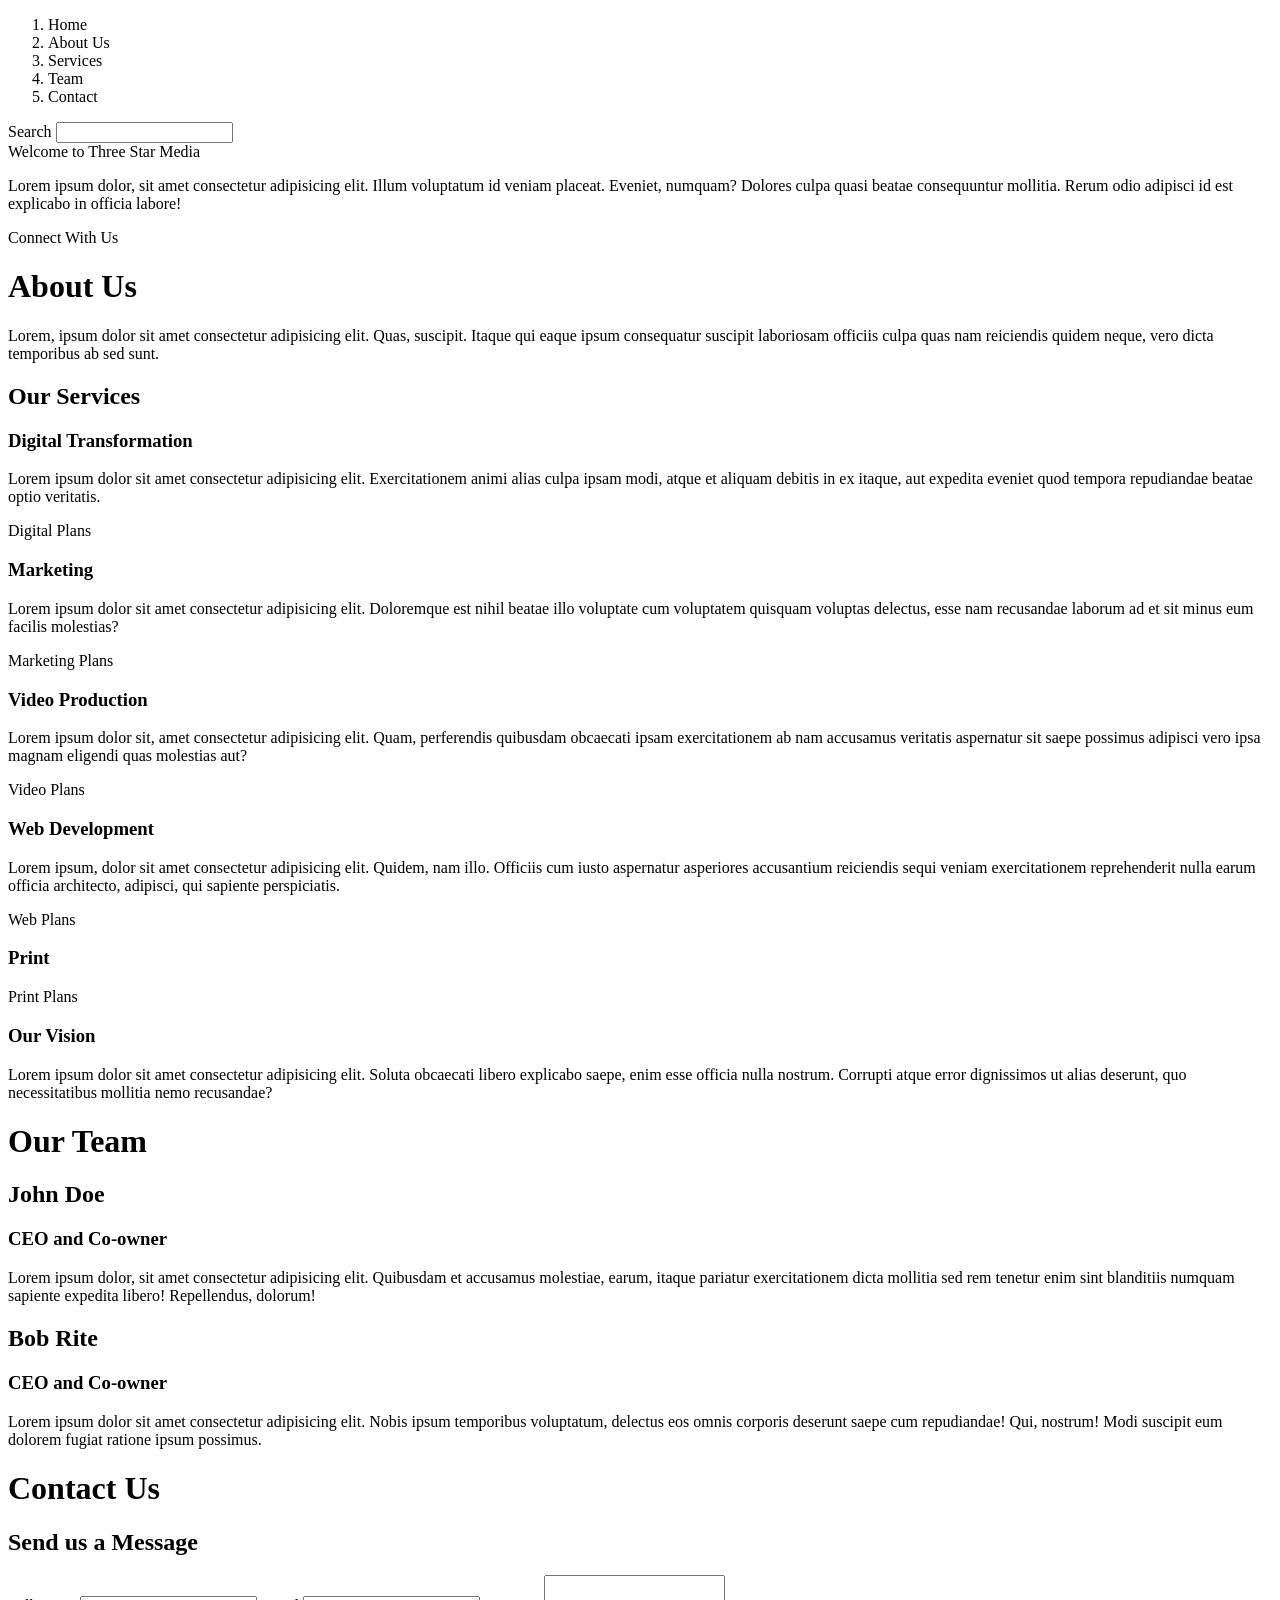
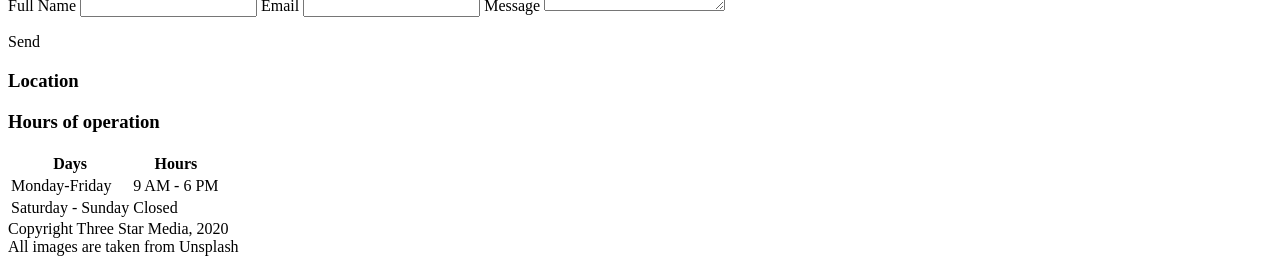
==== final-project/index.html @ 1dae0ef1 "added form for contact us" ====
<!DOCTYPE html>
<html lang="en">
<head>
    <meta charset="UTF-8">
    <meta name="viewport" content="width=device-width, initial-scale=1.0">
    <title>Mock Up</title>
</head>
<body>

    <!-- nav bar for Home, About us, services, team and contact -->
<nav>
    <ol>
        <li>Home</li>
        <li>About Us</li>
        <li>Services</li>
        <li>Team</li>
        <li>Contact</li>
    </ol>

    <form action="search">
        <label for="search">Search</label>
        <input id="search" type="text">
    </form>
</nav>

    <header>
        Welcome to Three Star Media
    </header>
    <p>
        Lorem ipsum dolor, sit amet consectetur adipisicing elit. Illum voluptatum id veniam placeat. Eveniet, numquam? Dolores culpa quasi beatae consequuntur mollitia. Rerum odio adipisci id est explicabo in officia labore!
    </p>

    <!-- Button -->
    <p>Connect With Us</p>

    <h1>About Us</h1>
    <p>Lorem, ipsum dolor sit amet consectetur adipisicing elit. Quas, suscipit. Itaque qui eaque ipsum consequatur suscipit laboriosam officiis culpa quas nam reiciendis quidem neque, vero dicta temporibus ab sed sunt.</p>

    <main>

        <!-- Sections for the services -->
        <h2>Our Services</h2>
        <section>
            <h3>Digital Transformation</h3>
            <p>Lorem ipsum dolor sit amet consectetur adipisicing elit. Exercitationem animi alias culpa ipsam modi, atque et aliquam debitis in ex itaque, aut expedita eveniet quod tempora repudiandae beatae optio veritatis.</p>
            <p>Digital Plans</p>
        </section>
        

        <section>
            <h3>Marketing</h3>
            <p>Lorem ipsum dolor sit amet consectetur adipisicing elit. Doloremque est nihil beatae illo voluptate cum voluptatem quisquam voluptas delectus, esse nam recusandae laborum ad et sit minus eum facilis molestias?</p>
            <p>Marketing Plans</p>
        </section>


        <section>
            <h3>Video Production</h3>
            <p>Lorem ipsum dolor sit, amet consectetur adipisicing elit. Quam, perferendis quibusdam obcaecati ipsam exercitationem ab nam accusamus veritatis aspernatur sit saepe possimus adipisci vero ipsa magnam eligendi quas molestias aut?</p>
            <p>Video Plans</p>
        </section>


        <section>
            <h3>Web Development</h3>
            <p>Lorem ipsum, dolor sit amet consectetur adipisicing elit. Quidem, nam illo. Officiis cum iusto aspernatur asperiores accusantium reiciendis sequi veniam exercitationem reprehenderit nulla earum officia architecto, adipisci, qui sapiente perspiciatis.</p>
            <p>Web Plans</p>
        </section>


        <section>
            <h3>Print</h3>
            <p></p>
            <p>Print Plans</p>
        </section>

        <h3>Our Vision</h3>
        <p>Lorem ipsum dolor sit amet consectetur adipisicing elit. Soluta obcaecati libero explicabo saepe, enim esse officia nulla nostrum. Corrupti atque error dignissimos ut alias deserunt, quo necessitatibus mollitia nemo recusandae?</p>
        
        <h1>Our Team</h1>

    <section>
        <h2>John Doe</h2>
        <h3>CEO and Co-owner</h3>
        <p>Lorem ipsum dolor, sit amet consectetur adipisicing elit. Quibusdam et accusamus molestiae, earum, itaque pariatur exercitationem dicta mollitia sed rem tenetur enim sint blanditiis numquam sapiente expedita libero! Repellendus, dolorum!</p>
    </section>

    <section>
        <h2>Bob Rite</h2>
        <h3>CEO and Co-owner</h3>
        <p>Lorem ipsum dolor sit amet consectetur adipisicing elit. Nobis ipsum temporibus voluptatum, delectus eos omnis corporis deserunt saepe cum repudiandae! Qui, nostrum! Modi suscipit eum dolorem fugiat ratione ipsum possimus.</p>
    </section>


    <h1>Contact Us</h1>


    <!-- Contact form sheet -->
    <h2>Send us a Message</h2>
    <form action="name">
        <label for="name">Full Name</label>
        <input id="name" type="text">

        <label for="email">Email</label>
        <input id="email" type="text">

        <label for="message">Message</label>
        <textarea name="message" id="message"></textarea>
    </form>

    <!-- Send button -->
    <p>Send</p>

    <!-- Img of the map -->
    <h3>Location</h3>

    <!-- Hours of operation table -->
    <h3>Hours of operation</h3>
    <table>
        <thead>
            <tr>
                <th>Days</th>
                <th>Hours</th>
            </tr>
        </thead>
        <tbody>
            <tr>
                <td>Monday-Friday</td>
                <td>9 AM - 6 PM</td>
            </tr>
            <tr>
                <td>Saturday - Sunday</td>
                <td>Closed</td>
            </tr>
        </tbody>
    </table>

</main>


    <footer>
    Copyright Three Star Media, 2020 <br>
    All images are taken from Unsplash
    </footer>
</body>
</html>
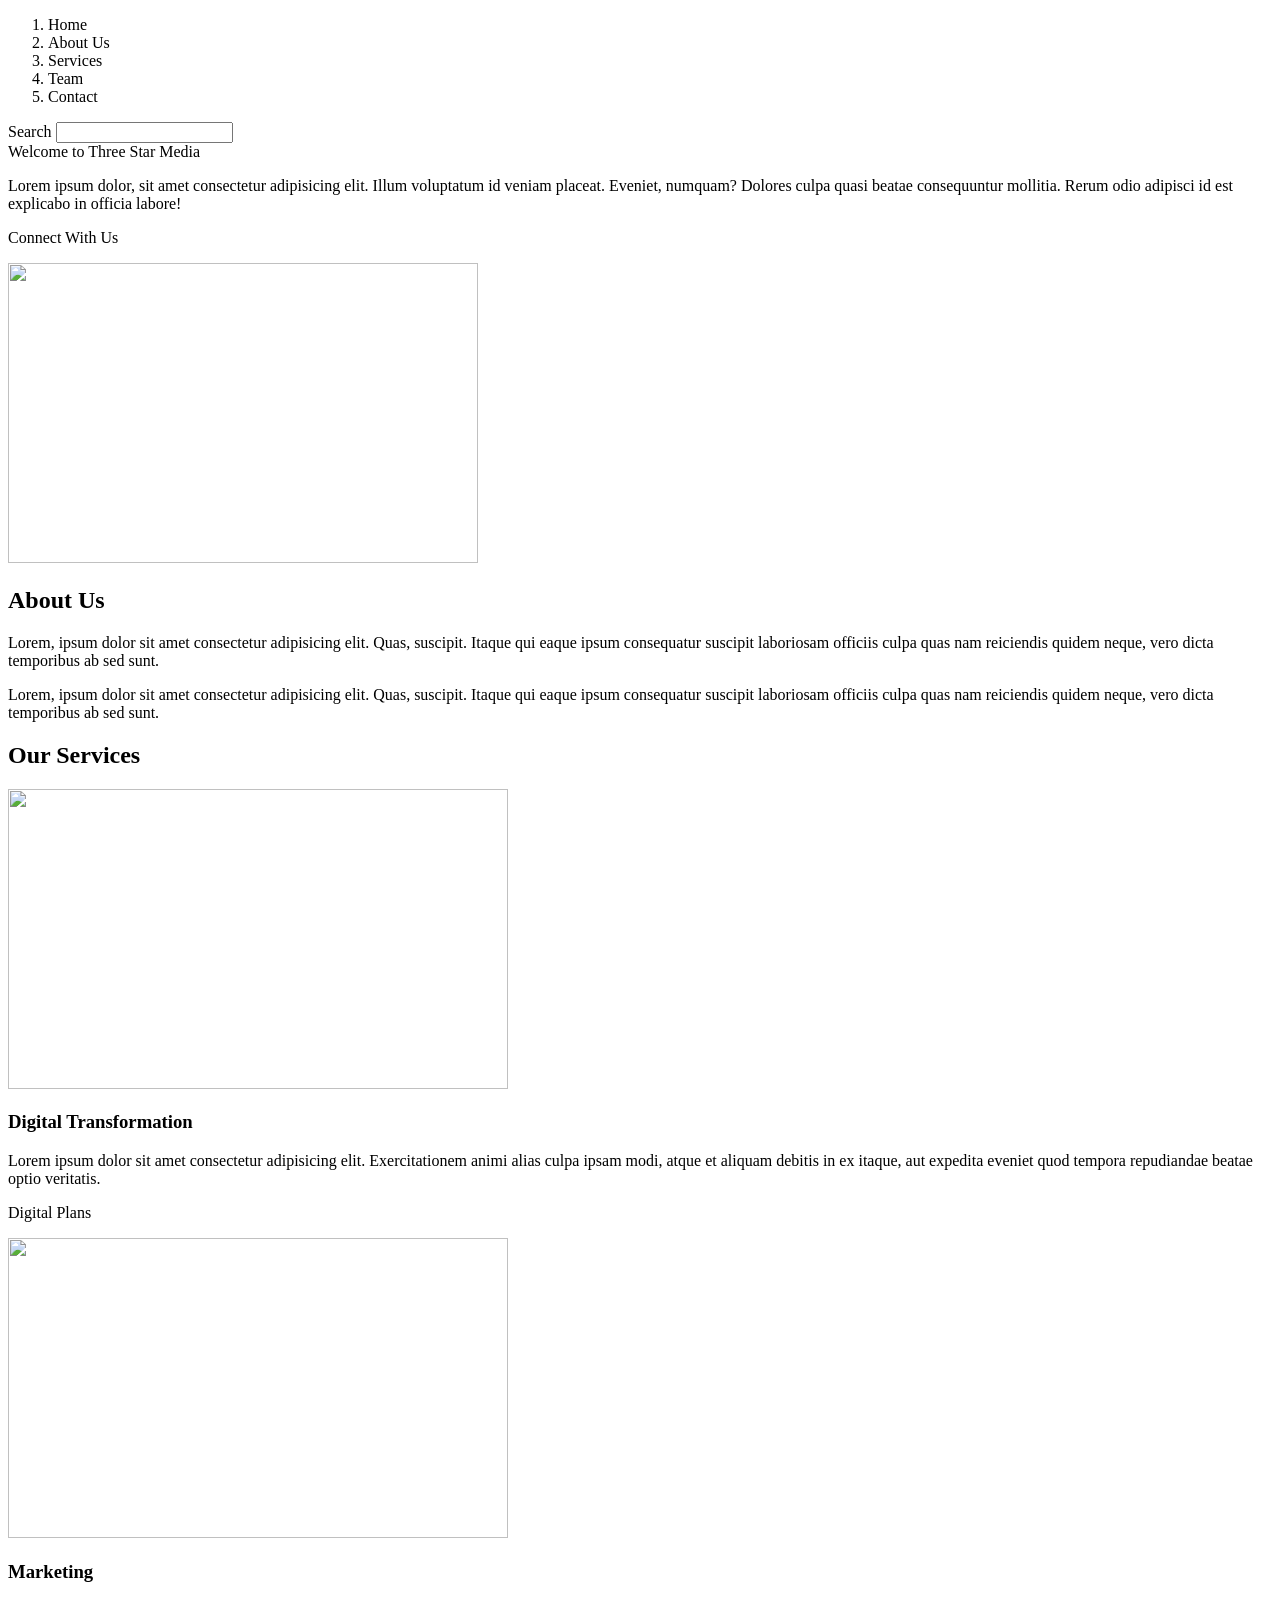
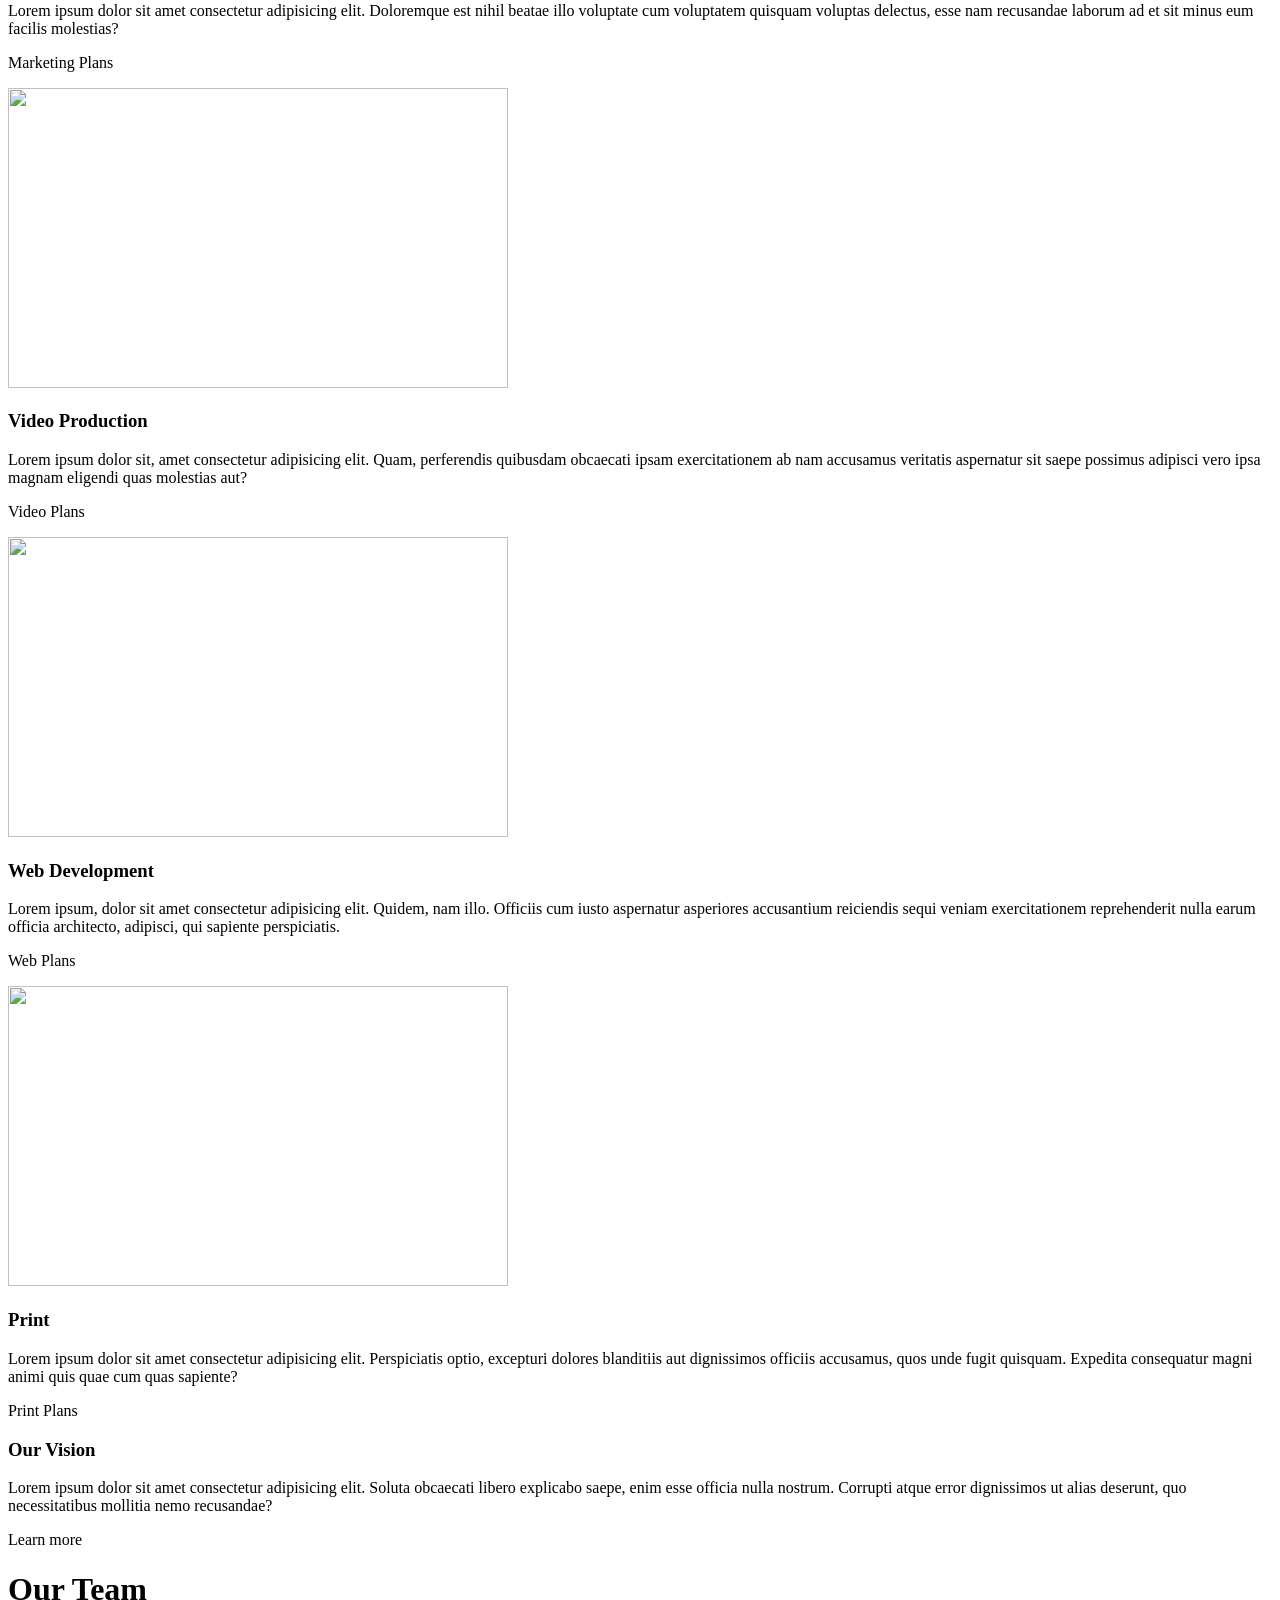
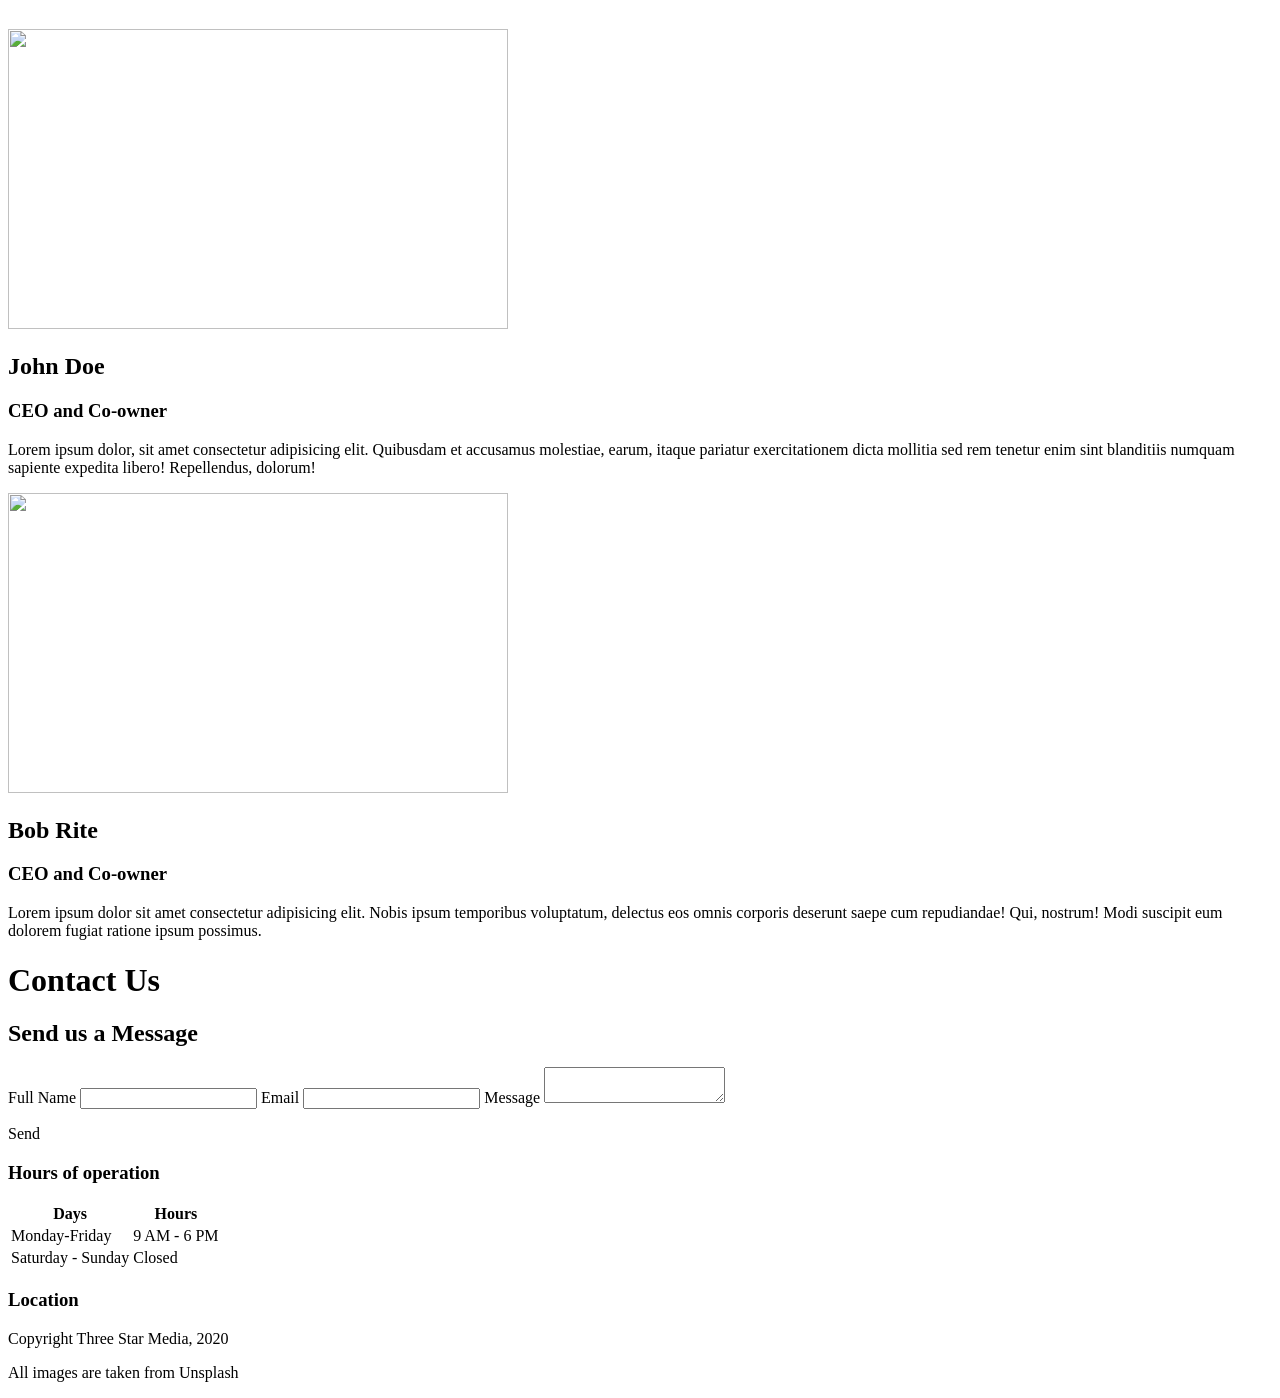
==== commit 5e284ace: "added changes" ====
--- a/final-project/index.html
+++ b/final-project/index.html
@@ -4,6 +4,7 @@
     <meta charset="UTF-8">
     <meta name="viewport" content="width=device-width, initial-scale=1.0">
     <title>Mock Up</title>
+    <link rel="stylesheet" href="/css/main.css">
 </head>
 <body>
 
@@ -23,104 +24,120 @@
     </form>
 </nav>
 
+    <section class="box">
     <header>
         Welcome to Three Star Media
     </header>
-    <p>
+    <p class="welcomep">
         Lorem ipsum dolor, sit amet consectetur adipisicing elit. Illum voluptatum id veniam placeat. Eveniet, numquam? Dolores culpa quasi beatae consequuntur mollitia. Rerum odio adipisci id est explicabo in officia labore!
     </p>
 
     <!-- Button -->
-    <p>Connect With Us</p>
+    <p class="connect">Connect With Us</p>
+    </section>
 
+    <section class="aboutusinfo">
+        <img class="aboutus" src="/images/about-us.jpg" alt="" width="470" height="300">
     <h1>About Us</h1>
     <p>Lorem, ipsum dolor sit amet consectetur adipisicing elit. Quas, suscipit. Itaque qui eaque ipsum consequatur suscipit laboriosam officiis culpa quas nam reiciendis quidem neque, vero dicta temporibus ab sed sunt.</p>
+     <p>Lorem, ipsum dolor sit amet consectetur adipisicing elit. Quas, suscipit. Itaque qui eaque ipsum consequatur suscipit
+            laboriosam officiis culpa quas nam reiciendis quidem neque, vero dicta temporibus ab sed sunt.</p>
 
+</section>
     <main>
-
+<section class="ourserv">
         <!-- Sections for the services -->
-        <h2>Our Services</h2>
-        <section>
-            <h3>Digital Transformation</h3>
-            <p>Lorem ipsum dolor sit amet consectetur adipisicing elit. Exercitationem animi alias culpa ipsam modi, atque et aliquam debitis in ex itaque, aut expedita eveniet quod tempora repudiandae beatae optio veritatis.</p>
-            <p>Digital Plans</p>
+        <h2 class="os">Our Services</h2>
+        <section class="digital">
+            <img src="/images/digital.jpg" alt="" width="500" height="300">
+            <h3 class="dt">Digital Transformation</h3>
+            <p class="dp">Lorem ipsum dolor sit amet consectetur adipisicing elit. Exercitationem animi alias culpa ipsam modi, atque et aliquam debitis in ex itaque, aut expedita eveniet quod tempora repudiandae beatae optio veritatis.</p>
+            <p class="dbutton">Digital Plans</p>
         </section>
         
 
-        <section>
-            <h3>Marketing</h3>
-            <p>Lorem ipsum dolor sit amet consectetur adipisicing elit. Doloremque est nihil beatae illo voluptate cum voluptatem quisquam voluptas delectus, esse nam recusandae laborum ad et sit minus eum facilis molestias?</p>
-            <p>Marketing Plans</p>
+        <section class="marketing">
+            <img src="/images/marketing.jpg" alt="" width="500" height="300">
+            <h3 class="mark">Marketing</h3>
+            <p class="mp">Lorem ipsum dolor sit amet consectetur adipisicing elit. Doloremque est nihil beatae illo voluptate cum voluptatem quisquam voluptas delectus, esse nam recusandae laborum ad et sit minus eum facilis molestias?</p>
+            <p class="mbutton">Marketing Plans</p>
         </section>
 
 
-        <section>
-            <h3>Video Production</h3>
-            <p>Lorem ipsum dolor sit, amet consectetur adipisicing elit. Quam, perferendis quibusdam obcaecati ipsam exercitationem ab nam accusamus veritatis aspernatur sit saepe possimus adipisci vero ipsa magnam eligendi quas molestias aut?</p>
-            <p>Video Plans</p>
+        <section class="video">
+            <img src="/images/video.jpg" alt="" width="500" height="300">
+            <h3 class="videop">Video Production</h3>
+            <p class="vp">Lorem ipsum dolor sit, amet consectetur adipisicing elit. Quam, perferendis quibusdam obcaecati ipsam exercitationem ab nam accusamus veritatis aspernatur sit saepe possimus adipisci vero ipsa magnam eligendi quas molestias aut?</p>
+            <p class="vbutton">Video Plans</p>
         </section>
 
 
-        <section>
-            <h3>Web Development</h3>
-            <p>Lorem ipsum, dolor sit amet consectetur adipisicing elit. Quidem, nam illo. Officiis cum iusto aspernatur asperiores accusantium reiciendis sequi veniam exercitationem reprehenderit nulla earum officia architecto, adipisci, qui sapiente perspiciatis.</p>
-            <p>Web Plans</p>
+        <section class="web">
+            <img src="/images/web.jpg" alt="" width="500" height="300">
+            <h3 class="wd">Web Development</h3>
+            <p class="wp">Lorem ipsum, dolor sit amet consectetur adipisicing elit. Quidem, nam illo. Officiis cum iusto aspernatur asperiores accusantium reiciendis sequi veniam exercitationem reprehenderit nulla earum officia architecto, adipisci, qui sapiente perspiciatis.</p>
+            <p class="wbutton">Web Plans</p>
         </section>
 
 
-        <section>
-            <h3>Print</h3>
-            <p></p>
-            <p>Print Plans</p>
+        <section class="print">
+            <img src="/images/print.jpg" alt="" width="500" height="300">
+            <h3 class="printh">Print</h3>
+            <p class="pp">Lorem ipsum dolor sit amet consectetur adipisicing elit. Perspiciatis optio, excepturi dolores blanditiis aut dignissimos officiis accusamus, quos unde fugit quisquam. Expedita consequatur magni animi quis quae cum quas sapiente?</p>
+            <p class="pbutton">Print Plans</p>
         </section>
 
-        <h3>Our Vision</h3>
-        <p>Lorem ipsum dolor sit amet consectetur adipisicing elit. Soluta obcaecati libero explicabo saepe, enim esse officia nulla nostrum. Corrupti atque error dignissimos ut alias deserunt, quo necessitatibus mollitia nemo recusandae?</p>
-        
+        <section class="vision">
+        <h3 class="ov">Our Vision</h3>
+        <p class="op">Lorem ipsum dolor sit amet consectetur adipisicing elit. Soluta obcaecati libero explicabo saepe, enim esse officia nulla nostrum. Corrupti atque error dignissimos ut alias deserunt, quo necessitatibus mollitia nemo recusandae?</p>
+        <p class="obutton">Learn more</p>
+        </section>
+        </section>
         <h1>Our Team</h1>
 
-    <section>
-        <h2>John Doe</h2>
-        <h3>CEO and Co-owner</h3>
-        <p>Lorem ipsum dolor, sit amet consectetur adipisicing elit. Quibusdam et accusamus molestiae, earum, itaque pariatur exercitationem dicta mollitia sed rem tenetur enim sint blanditiis numquam sapiente expedita libero! Repellendus, dolorum!</p>
+    <section class="johnceo">
+        <img src="/images/john.jpg" alt="" width="500" height="300">
+        <h2 class="bob">John Doe</h2>
+        <h3 class="ceo">CEO and Co-owner</h3>
+        <p class="ceop">Lorem ipsum dolor, sit amet consectetur adipisicing elit. Quibusdam et accusamus molestiae, earum, itaque pariatur exercitationem dicta mollitia sed rem tenetur enim sint blanditiis numquam sapiente expedita libero! Repellendus, dolorum!</p>
     </section>
 
-    <section>
-        <h2>Bob Rite</h2>
-        <h3>CEO and Co-owner</h3>
-        <p>Lorem ipsum dolor sit amet consectetur adipisicing elit. Nobis ipsum temporibus voluptatum, delectus eos omnis corporis deserunt saepe cum repudiandae! Qui, nostrum! Modi suscipit eum dolorem fugiat ratione ipsum possimus.</p>
+    <section class="johnceo">
+        <img src="/images/bob.jpg" alt="" width="500" height="300">
+        <h2 class="bob">Bob Rite</h2>
+        <h3 class="ceo">CEO and Co-owner</h3>
+        <p class="ceop">Lorem ipsum dolor sit amet consectetur adipisicing elit. Nobis ipsum temporibus voluptatum, delectus eos omnis corporis deserunt saepe cum repudiandae! Qui, nostrum! Modi suscipit eum dolorem fugiat ratione ipsum possimus.</p>
     </section>
 
 
-    <h1>Contact Us</h1>
+    <h1 class="contact">Contact Us</h1>
 
 
     <!-- Contact form sheet -->
-    <h2>Send us a Message</h2>
-    <form action="name">
-        <label for="name">Full Name</label>
-        <input id="name" type="text">
+    <h2 class="send">Send us a Message</h2>
+    <form class="form" action="name">
+        <label class="fname" for="name">Full Name</label>
+        <input class="tname" id="name" type="text">
 
-        <label for="email">Email</label>
-        <input id="email" type="text">
+        <label class="email" for="email">Email</label>
+        <input class="tname" id="email" type="text">
 
-        <label for="message">Message</label>
-        <textarea name="message" id="message"></textarea>
+        <label class="msg" for="message">Message</label>
+        <textarea class="tname" name="message" id="message"></textarea>
     </form>
 
     <!-- Send button -->
-    <p>Send</p>
+    <p class="sendm">Send</p>
 
     <!-- Img of the map -->
-    <h3>Location</h3>
-
+    
     <!-- Hours of operation table -->
-    <h3>Hours of operation</h3>
-    <table>
+    <h3 class="hours">Hours of operation</h3>
+    <table class="table">
         <thead>
             <tr>
-                <th>Days</th>
-                <th>Hours</th>
+                <th class="days">Days</th>
+                <th class="hourst">Hours</th>
             </tr>
         </thead>
         <tbody>
@@ -134,13 +151,14 @@
             </tr>
         </tbody>
     </table>
-
+    
+    <h3>Location</h3>
 </main>
 
 
-    <footer>
-    Copyright Three Star Media, 2020 <br>
-    All images are taken from Unsplash
+    <footer class="footer">
+   <p class="footerp"> Copyright Three Star Media, 2020 <br> </p>
+    <p class="footerpp">All images are taken from Unsplash</p>
     </footer>
 </body>
 </html>
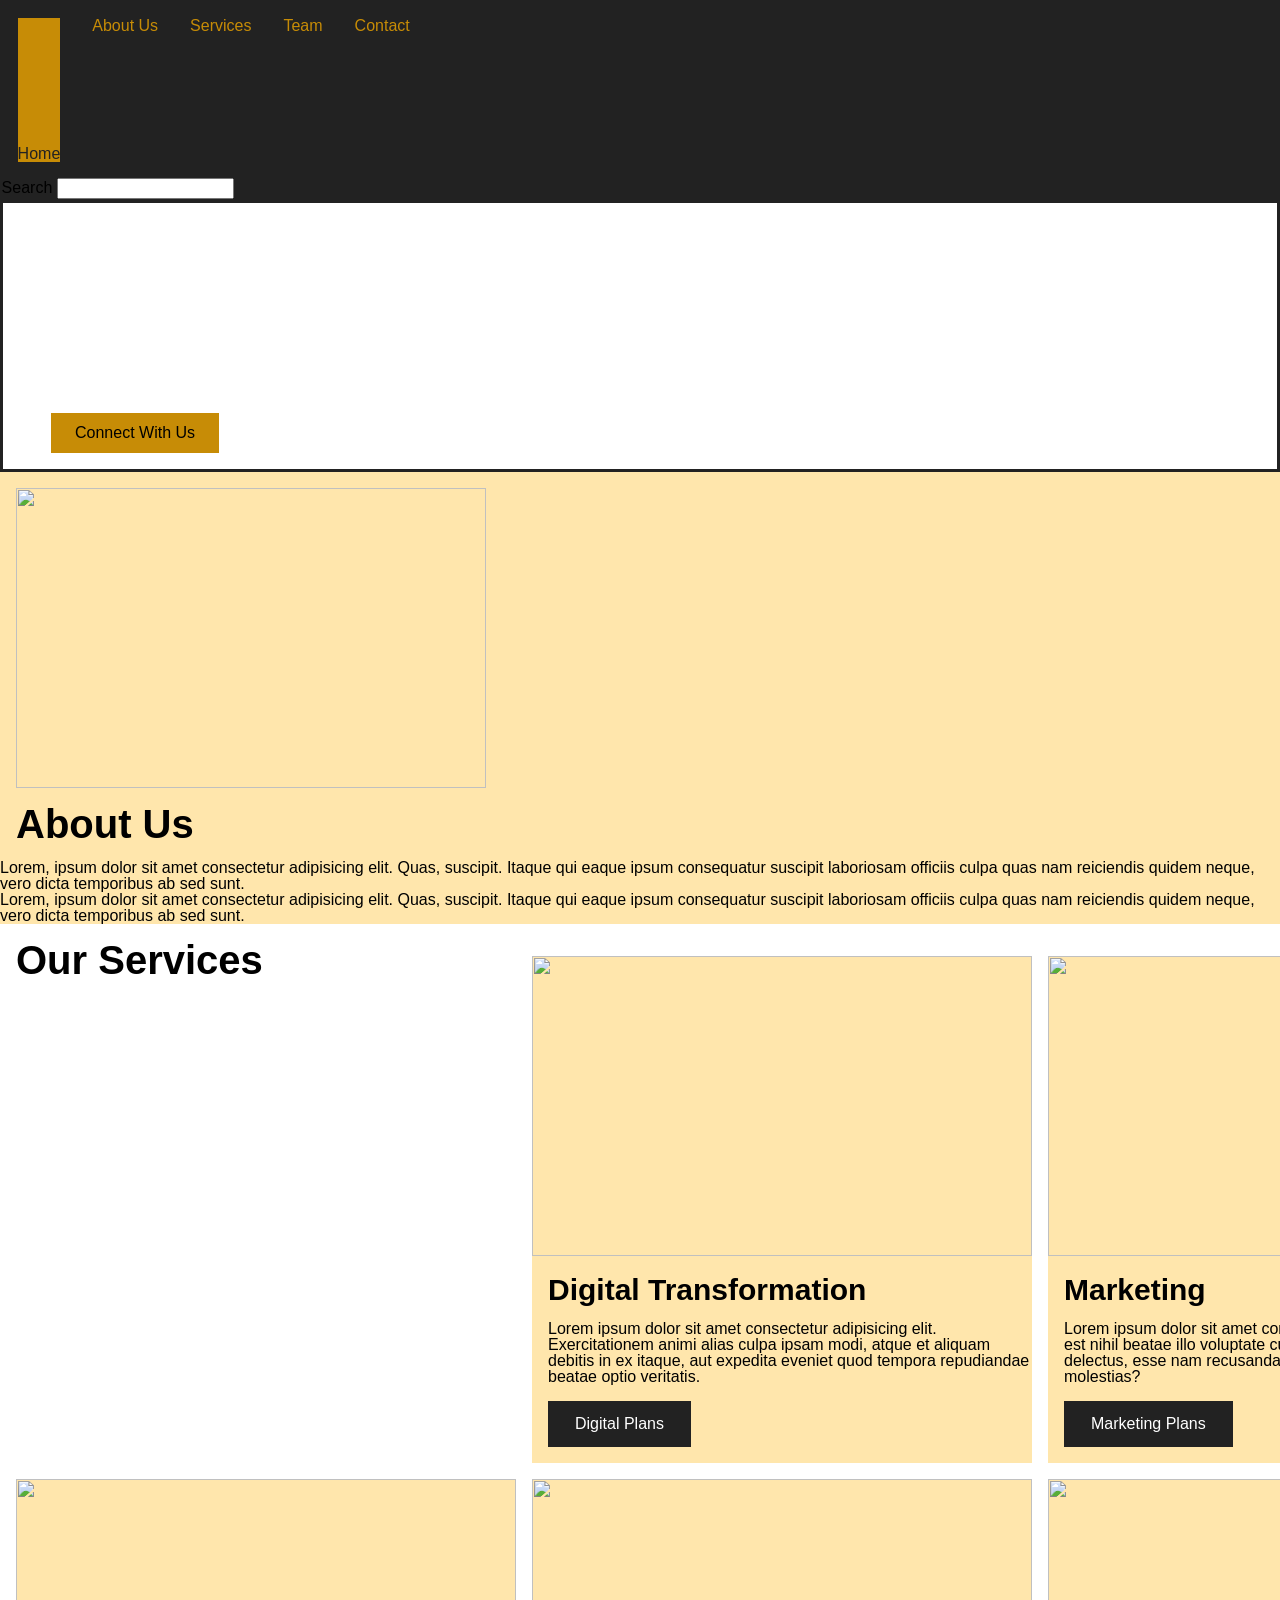
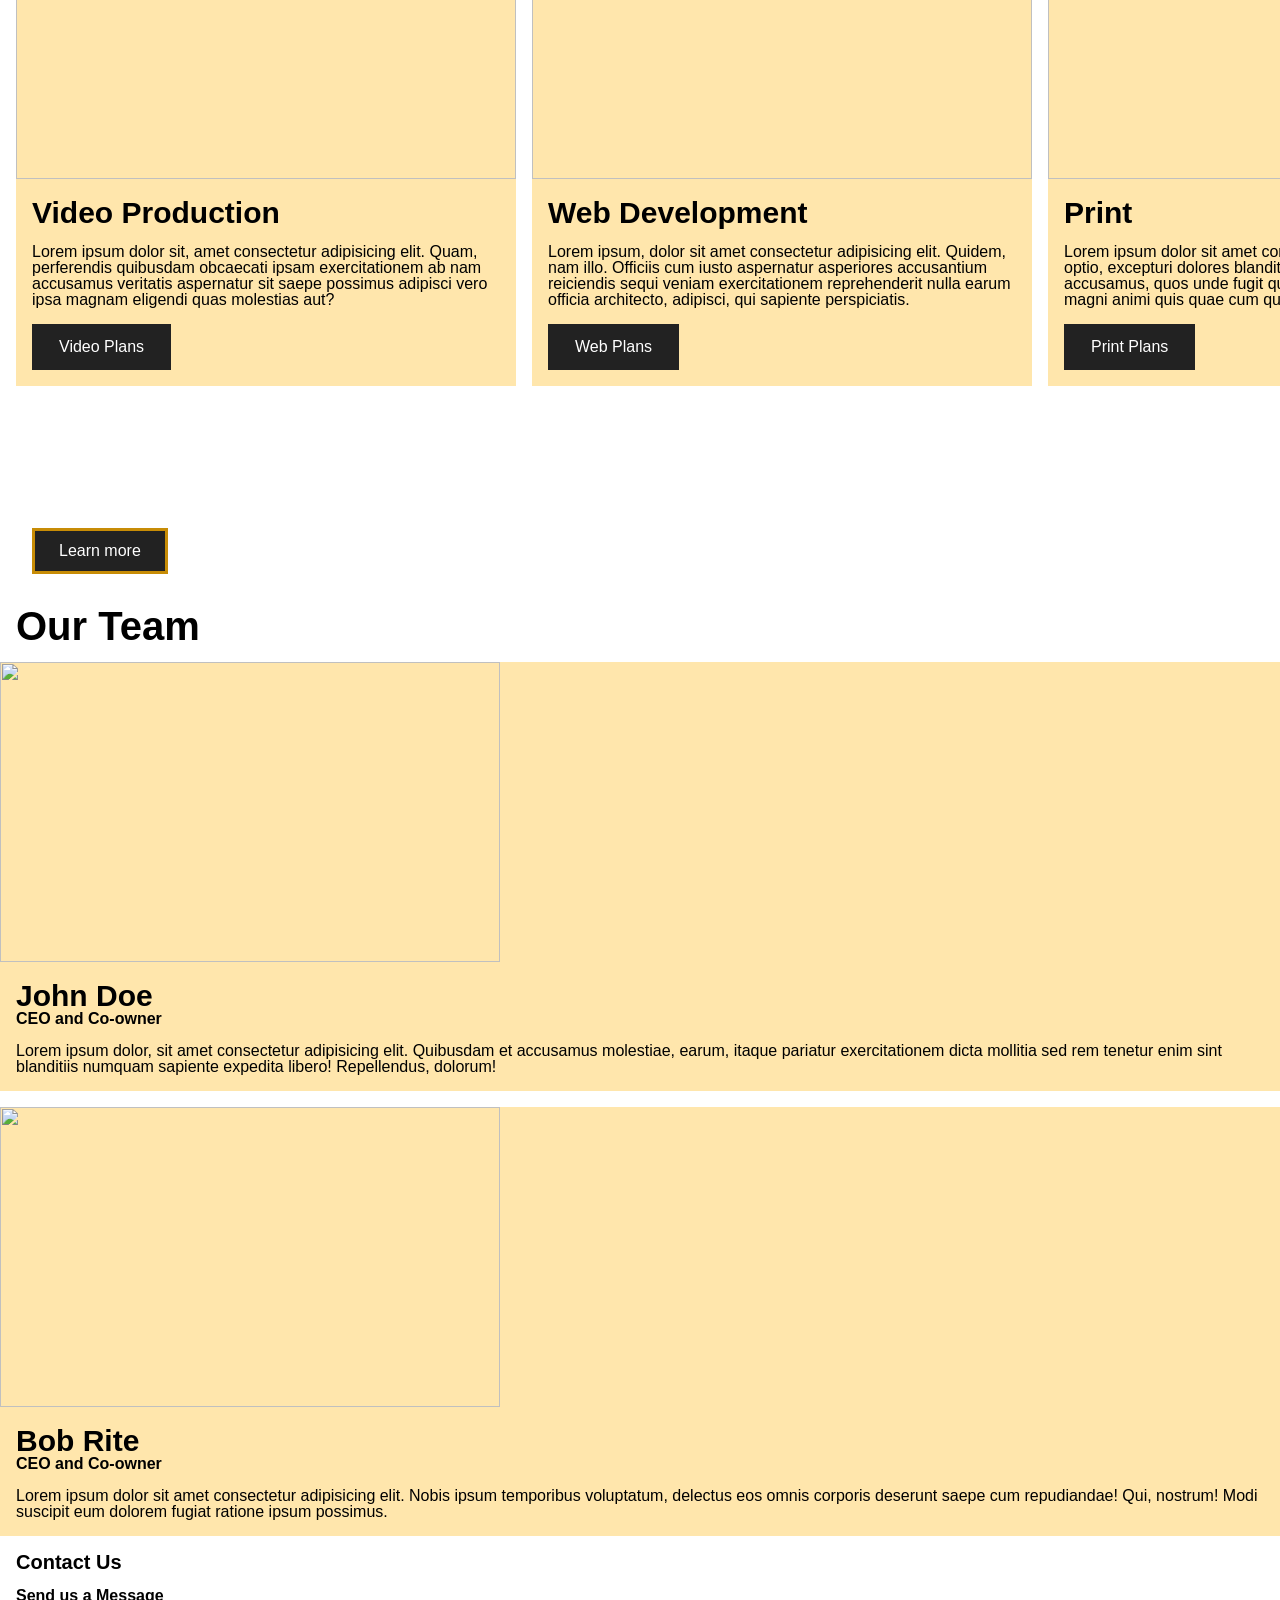
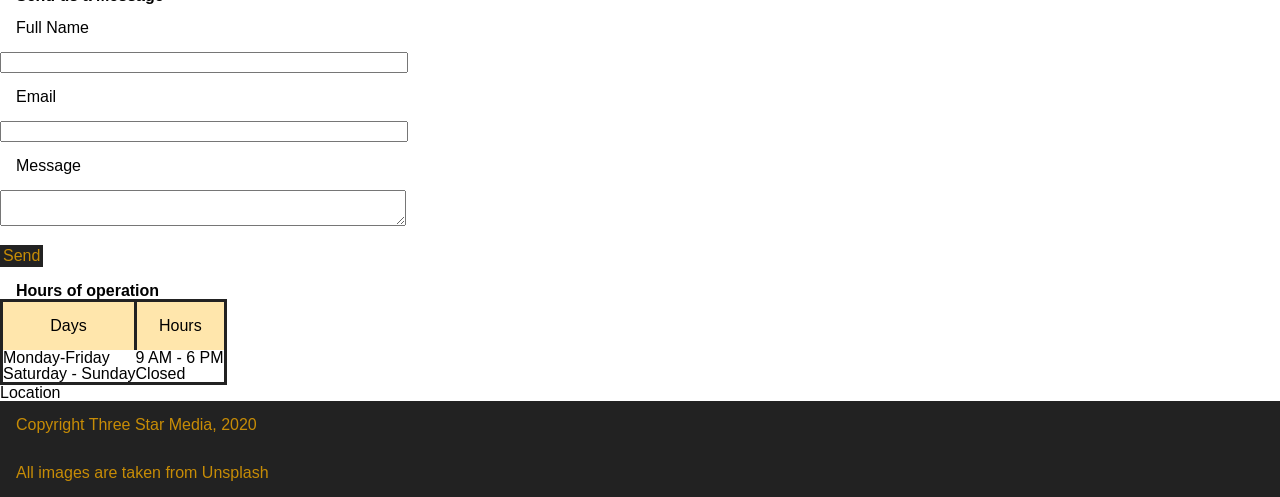
==== commit ba9b0249: "fixed css" ====
--- a/final-project/index.html
+++ b/final-project/index.html
@@ -4,7 +4,8 @@
     <meta charset="UTF-8">
     <meta name="viewport" content="width=device-width, initial-scale=1.0">
     <title>Mock Up</title>
-    <link rel="stylesheet" href="/css/main.css">
+    <link rel="stylesheet" href="css/reset.css">
+    <link rel="stylesheet" href="css/main.css">
 </head>
 <body>
 
@@ -40,7 +41,7 @@
         <img class="aboutus" src="/images/about-us.jpg" alt="" width="470" height="300">
     <h1>About Us</h1>
     <p>Lorem, ipsum dolor sit amet consectetur adipisicing elit. Quas, suscipit. Itaque qui eaque ipsum consequatur suscipit laboriosam officiis culpa quas nam reiciendis quidem neque, vero dicta temporibus ab sed sunt.</p>
-     <p>Lorem, ipsum dolor sit amet consectetur adipisicing elit. Quas, suscipit. Itaque qui eaque ipsum consequatur suscipit
+    <p>Lorem, ipsum dolor sit amet consectetur adipisicing elit. Quas, suscipit. Itaque qui eaque ipsum consequatur suscipit
             laboriosam officiis culpa quas nam reiciendis quidem neque, vero dicta temporibus ab sed sunt.</p>
 
 </section>
--- a/final-project/css/main.css
+++ b/final-project/css/main.css
@@ -0,0 +1,414 @@
+
+
+li:nth-child(1) {
+    background-color: #c78c06;
+    color: #222;
+    padding-top: 8em;
+    background-image:image()
+}
+
+nav {
+    padding: 0.1em;
+    background-color: #222;
+}
+
+li {
+    margin: 1em;
+    text-align: center;
+}
+
+header {
+    font-size: 50px;
+    font-weight: bold;
+    padding: 3rem;
+    color: white;
+}
+
+.welcomep {
+    padding-left: 3rem;
+    color: white;
+}
+
+.box {
+    background-image: url(/images/main-banner.jpg);
+    background-size: cover;
+
+}
+
+.box {
+    border-color: #222;
+    border:  solid #222;   
+}
+
+.aboutus {
+    padding: 1rem;
+    
+    
+
+}
+
+.aboutusinfo {
+    background-color: #ffe6ac;
+}
+
+h1 {
+    font-size: 40px;
+    font-weight: bold;
+    padding-bottom: 1rem;
+    padding-left: 1rem;
+}
+
+.connect {
+    border: 3px;
+    background-color: #c78c06;
+    color: 222;
+    padding: 12px 24px;
+    margin-left: 1rem;
+    margin-bottom: 1rem;
+    margin-right: 2rem;
+    width: fit-content;
+    margin-left: 3rem;
+    margin-top: 2rem;
+}
+
+.os {
+    font-size: 40px;
+    font-weight: bold;
+}
+
+.digital {
+    background-color: #ffe6ac;
+    margin-top: 1rem;
+}
+
+.dt {
+    font-size: 30px;
+    font-weight: bold;
+    padding-left: 1rem;
+    margin-bottom: 1rem;
+    margin-top: 1rem;
+}
+
+.dp {
+    margin-bottom: 1rem;
+    padding-left: 1rem;
+}
+
+.dbutton {
+    border: 3px solid #222;
+    background-color: #222;
+    color: white;
+    padding: 12px 24px;
+    margin-left: 1rem;
+    margin-bottom: 1rem;
+    margin-right: 2rem;
+    width: fit-content;
+}
+
+/* marketing section */
+.marketing {
+    background-color: #ffe6ac;
+    margin-top: 1rem;
+}
+
+
+.mark {
+    font-size: 30px;
+    font-weight: bold;
+    padding-left: 1rem;
+    margin-bottom: 1rem;
+    margin-top: 1rem;
+}
+
+.mp {
+    margin-bottom: 1rem;
+    padding-left: 1rem;
+}
+
+.mbutton {
+    border: 3px solid #222;
+    background-color: #222;
+    color: white;
+    padding: 12px 24px;
+    margin-left: 1rem;
+    margin-bottom: 1rem;
+    margin-right: 2rem;
+    width: fit-content;
+}
+
+/* video section */
+
+.video {
+    background-color: #ffe6ac;
+    margin-top: 1rem;
+}
+
+
+.videop {
+    font-size: 30px;
+    font-weight: bold;
+    padding-left: 1rem;
+    margin-bottom: 1rem;
+    margin-top: 1rem;
+}
+
+.vp {
+    margin-bottom: 1rem;
+    padding-left: 1rem;
+}
+
+.vbutton {
+    border: 3px solid #222;
+    background-color: #222;
+    color: white;
+    padding: 12px 24px;
+    margin-left: 1rem;
+    margin-bottom: 1rem;
+    margin-right: 2rem;
+    width: fit-content;
+}
+
+
+/* web section */
+
+.web {
+    background-color: #ffe6ac;
+    margin-top: 1rem;
+}
+
+
+.wd {
+    font-size: 30px;
+    font-weight: bold;
+    padding-left: 1rem;
+    margin-bottom: 1rem;
+    margin-top: 1rem;
+}
+
+.wp {
+    margin-bottom: 1rem;
+    padding-left: 1rem;
+}
+
+.wbutton {
+    border: 3px solid #222;
+    background-color: #222;
+    color: white;
+    padding: 12px 24px;
+    margin-left: 1rem;
+    margin-bottom: 1rem;
+    margin-right: 2rem;
+    width: fit-content;
+}
+
+/* print section */
+
+.print {
+    background-color: #ffe6ac;
+    margin-top: 1rem;
+}
+
+
+.printh {
+    font-size: 30px;
+    font-weight: bold;
+    padding-left: 1rem;
+    margin-bottom: 1rem;
+    margin-top: 1rem;
+}
+
+.pp {
+    margin-bottom: 1rem;
+    padding-left: 1rem;
+}
+
+.pbutton {
+    border: 3px solid #222;
+    background-color: #222;
+    color: white;
+    padding: 12px 24px;
+    margin-left: 1rem;
+    margin-bottom: 1rem;
+    margin-right: 2rem;
+    width: fit-content;
+}
+
+.vision {
+    background-image: url(/images/vision.jpg);
+    background-position: center;
+}
+
+.ov {
+    font-size: 30px;
+    color: white;
+    font-weight: bold;
+    margin-left: 1rem;
+    padding-top: 1rem;
+}
+
+.op {
+    color: white;
+    padding-left: 1rem;
+    padding-top: 1rem;
+}
+
+.obutton {
+
+    border: 3px solid #222;
+    background-color: #222;
+    color: white;
+    padding: 12px 24px;
+    margin-left: 1rem;
+    margin-bottom: 1rem;
+    margin-right: 2rem;
+    width: fit-content;
+    border-color: #c78c06;
+    margin-top: 1rem;
+
+
+}
+
+.bob {
+    font-size: 30px;
+    font-weight: bold;
+    padding-top: 1rem;
+    padding-left: 1rem;
+}
+
+.ceo {
+    padding-left: 1rem;
+    font-weight: bold;
+    
+}
+
+.johnceo {
+    background-color: #ffe6ac;
+}
+
+.ceop {
+
+    padding-left: 1rem;
+    padding-top: 1rem;
+    padding-bottom: 1rem;
+    margin-bottom: 1rem;
+}
+
+.contact {
+    font-size: 20px;
+}
+
+.send {
+    font-weight: bold;
+    padding-left: 1rem;
+}
+
+
+.fname {
+    display: block;
+    padding-left: 1rem;
+    padding-top: 1rem;
+    padding-bottom: 1rem;
+}
+
+.form {
+    padding-bottom: 1rem;
+    
+}
+
+.tname {
+    width: 25rem;
+}
+
+.email {
+    display: block;
+    padding-left: 1rem;
+    padding-top: 1rem;
+    padding-bottom: 1rem;
+}
+
+.msg {
+    display: block;
+    padding-left: 1rem;
+    padding-top: 1rem;
+    padding-bottom: 1rem;
+}
+
+.sendm {
+    border: solid #0000;
+    background-color: #222;
+    color: #c78c06;
+    width: fit-content;
+    margin-bottom: 1rem;
+}
+
+.hours {
+    font-weight: bold;
+    padding-left: 1rem;
+}
+
+.table {
+    border: solid #222;
+}
+
+.days {
+    background-color: #ffe6ac;
+    border-right: solid #222;
+    padding: 1rem;
+    justify-content: center;
+    padding-right: rem;
+}
+
+.hourst {
+    background-color: #ffe6ac;
+}
+
+.footer {
+    background-color: #222;
+    color: #c78c06;
+}
+
+.footerp {
+    padding: 1rem;
+}
+
+.footerpp {
+    padding: 1rem;
+}
+
+@media screen and (min-width:760px) {
+
+    ol {
+        display: flex;
+        width: 600px;
+    }
+
+    .ourserv {
+        display: grid;
+        grid-template-columns: 1fr 1fr 1fr;
+        grid-column: span 3;
+        padding: 1rem;
+    }
+
+    .web {
+        background-color: #ffe6ac;
+        margin-top: 1rem;
+        margin-right: 1rem;
+
+        }
+
+    .video {
+        background-color: #ffe6ac;
+        margin-top: 1rem;
+        margin-right: 1rem;
+        
+        }
+
+    .digital {
+        background-color: #ffe6ac;
+        margin-top: 1rem;
+        margin-right: 1rem;
+                
+        }
+    }
+
+
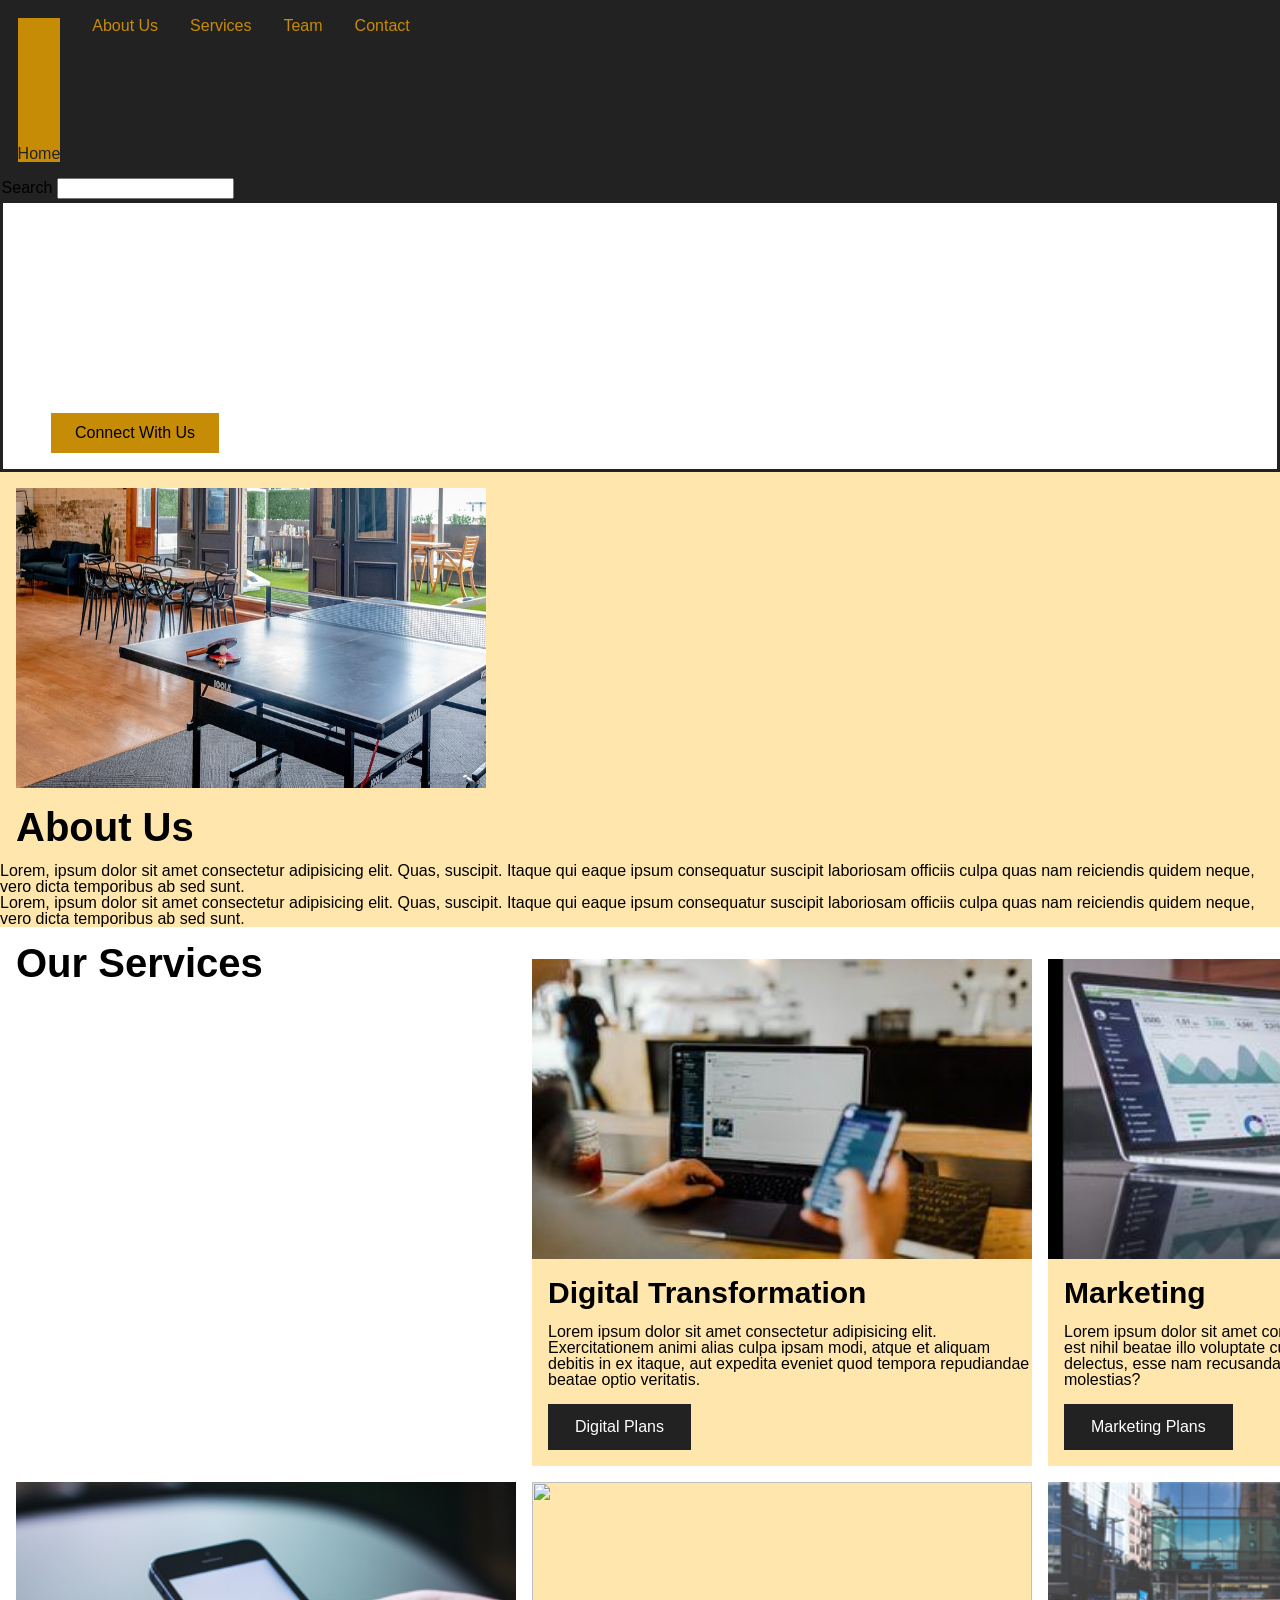
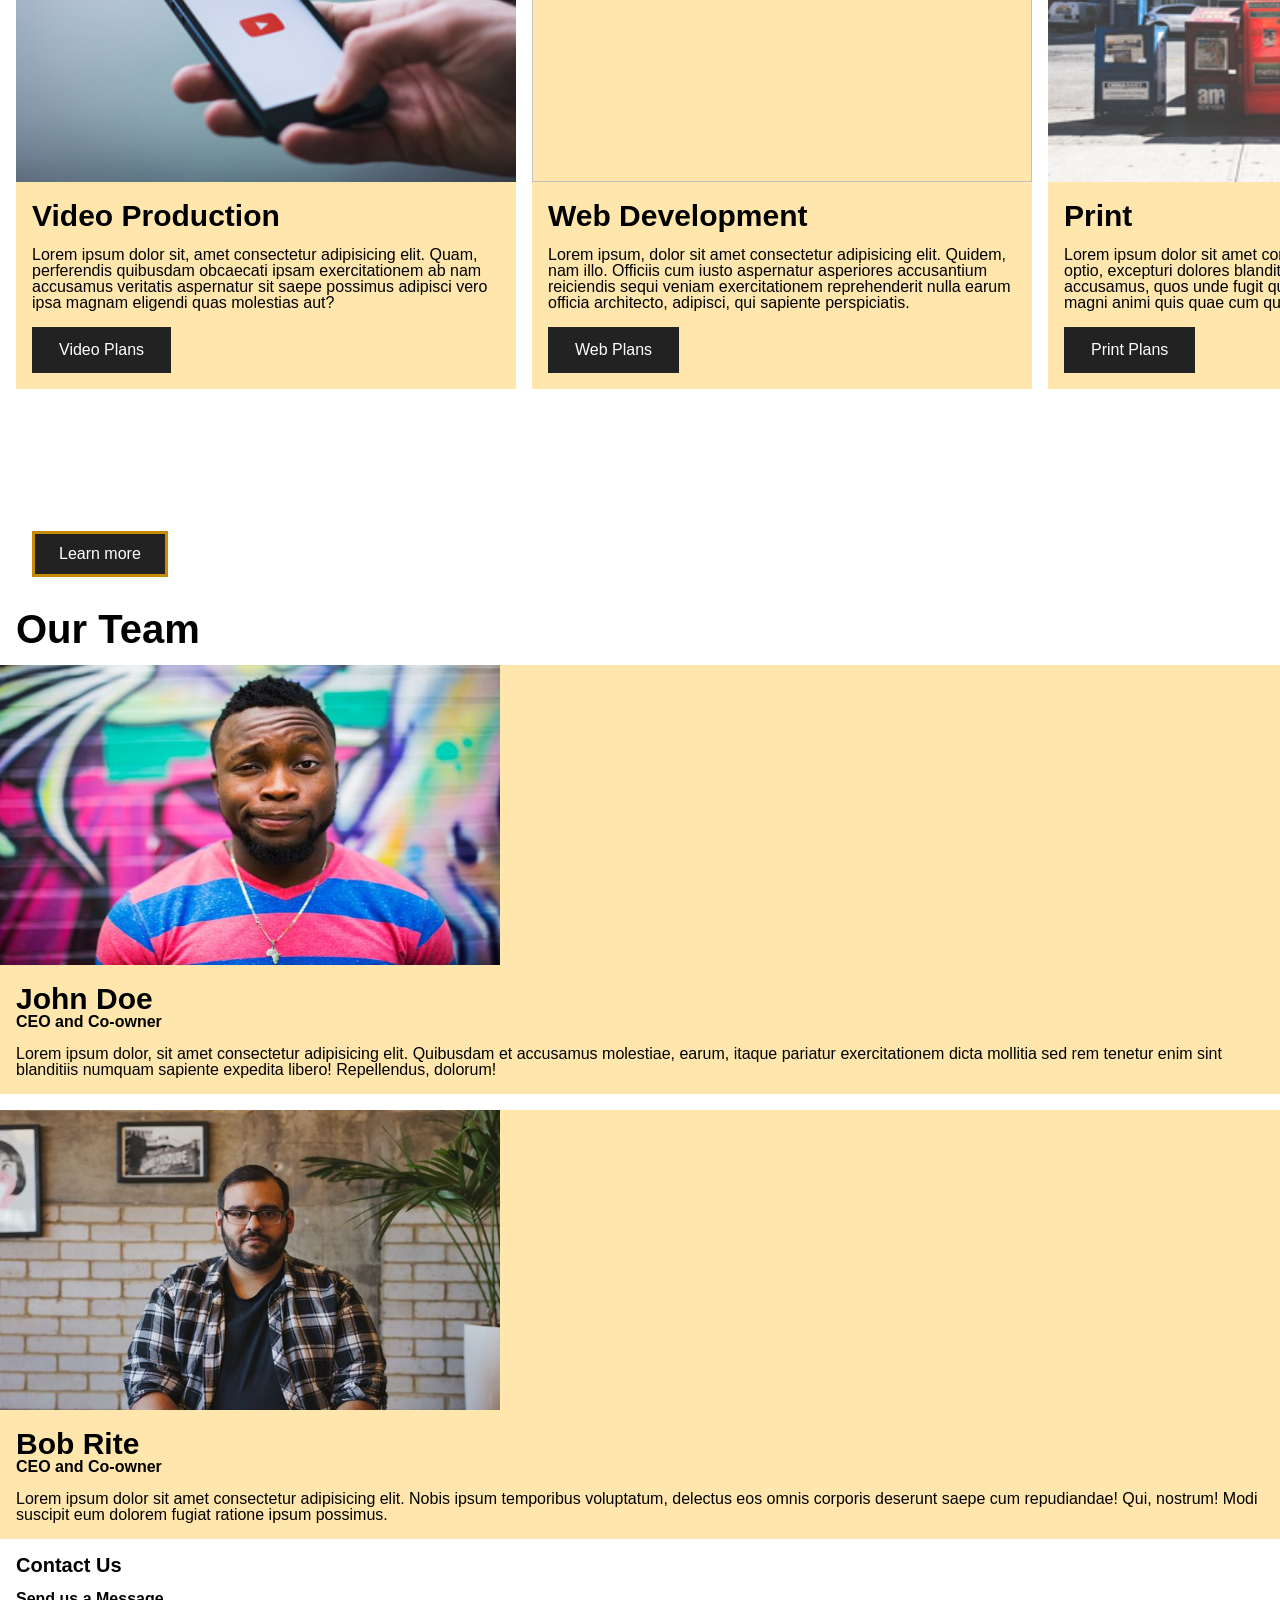
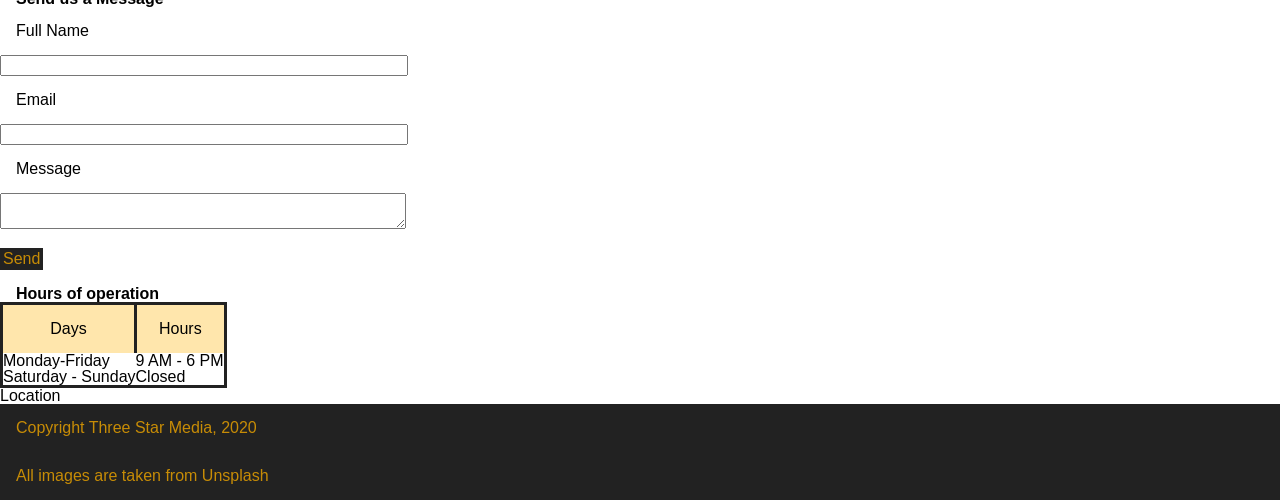
==== commit 3899a68f: "fixed images" ====
--- a/final-project/index.html
+++ b/final-project/index.html
@@ -38,7 +38,7 @@
     </section>
 
     <section class="aboutusinfo">
-        <img class="aboutus" src="/images/about-us.jpg" alt="" width="470" height="300">
+        <img class="aboutus" src="images/about-us.jpg" alt="" width="470" height="300">
     <h1>About Us</h1>
     <p>Lorem, ipsum dolor sit amet consectetur adipisicing elit. Quas, suscipit. Itaque qui eaque ipsum consequatur suscipit laboriosam officiis culpa quas nam reiciendis quidem neque, vero dicta temporibus ab sed sunt.</p>
     <p>Lorem, ipsum dolor sit amet consectetur adipisicing elit. Quas, suscipit. Itaque qui eaque ipsum consequatur suscipit
@@ -50,7 +50,7 @@
         <!-- Sections for the services -->
         <h2 class="os">Our Services</h2>
         <section class="digital">
-            <img src="/images/digital.jpg" alt="" width="500" height="300">
+            <img src="images/digital.jpg" alt="" width="500" height="300">
             <h3 class="dt">Digital Transformation</h3>
             <p class="dp">Lorem ipsum dolor sit amet consectetur adipisicing elit. Exercitationem animi alias culpa ipsam modi, atque et aliquam debitis in ex itaque, aut expedita eveniet quod tempora repudiandae beatae optio veritatis.</p>
             <p class="dbutton">Digital Plans</p>
@@ -58,7 +58,7 @@
         
 
         <section class="marketing">
-            <img src="/images/marketing.jpg" alt="" width="500" height="300">
+            <img src="images/marketing.jpg" alt="" width="500" height="300">
             <h3 class="mark">Marketing</h3>
             <p class="mp">Lorem ipsum dolor sit amet consectetur adipisicing elit. Doloremque est nihil beatae illo voluptate cum voluptatem quisquam voluptas delectus, esse nam recusandae laborum ad et sit minus eum facilis molestias?</p>
             <p class="mbutton">Marketing Plans</p>
@@ -66,7 +66,7 @@
 
 
         <section class="video">
-            <img src="/images/video.jpg" alt="" width="500" height="300">
+            <img src="images/video.jpg" alt="" width="500" height="300">
             <h3 class="videop">Video Production</h3>
             <p class="vp">Lorem ipsum dolor sit, amet consectetur adipisicing elit. Quam, perferendis quibusdam obcaecati ipsam exercitationem ab nam accusamus veritatis aspernatur sit saepe possimus adipisci vero ipsa magnam eligendi quas molestias aut?</p>
             <p class="vbutton">Video Plans</p>
@@ -82,7 +82,7 @@
 
 
         <section class="print">
-            <img src="/images/print.jpg" alt="" width="500" height="300">
+            <img src="images/print.jpg" alt="" width="500" height="300">
             <h3 class="printh">Print</h3>
             <p class="pp">Lorem ipsum dolor sit amet consectetur adipisicing elit. Perspiciatis optio, excepturi dolores blanditiis aut dignissimos officiis accusamus, quos unde fugit quisquam. Expedita consequatur magni animi quis quae cum quas sapiente?</p>
             <p class="pbutton">Print Plans</p>
@@ -97,14 +97,14 @@
         <h1>Our Team</h1>
 
     <section class="johnceo">
-        <img src="/images/john.jpg" alt="" width="500" height="300">
+        <img src="images/john.jpg" alt="" width="500" height="300">
         <h2 class="bob">John Doe</h2>
         <h3 class="ceo">CEO and Co-owner</h3>
         <p class="ceop">Lorem ipsum dolor, sit amet consectetur adipisicing elit. Quibusdam et accusamus molestiae, earum, itaque pariatur exercitationem dicta mollitia sed rem tenetur enim sint blanditiis numquam sapiente expedita libero! Repellendus, dolorum!</p>
     </section>
 
     <section class="johnceo">
-        <img src="/images/bob.jpg" alt="" width="500" height="300">
+        <img src="images/bob.jpg" alt="" width="500" height="300">
         <h2 class="bob">Bob Rite</h2>
         <h3 class="ceo">CEO and Co-owner</h3>
         <p class="ceop">Lorem ipsum dolor sit amet consectetur adipisicing elit. Nobis ipsum temporibus voluptatum, delectus eos omnis corporis deserunt saepe cum repudiandae! Qui, nostrum! Modi suscipit eum dolorem fugiat ratione ipsum possimus.</p>
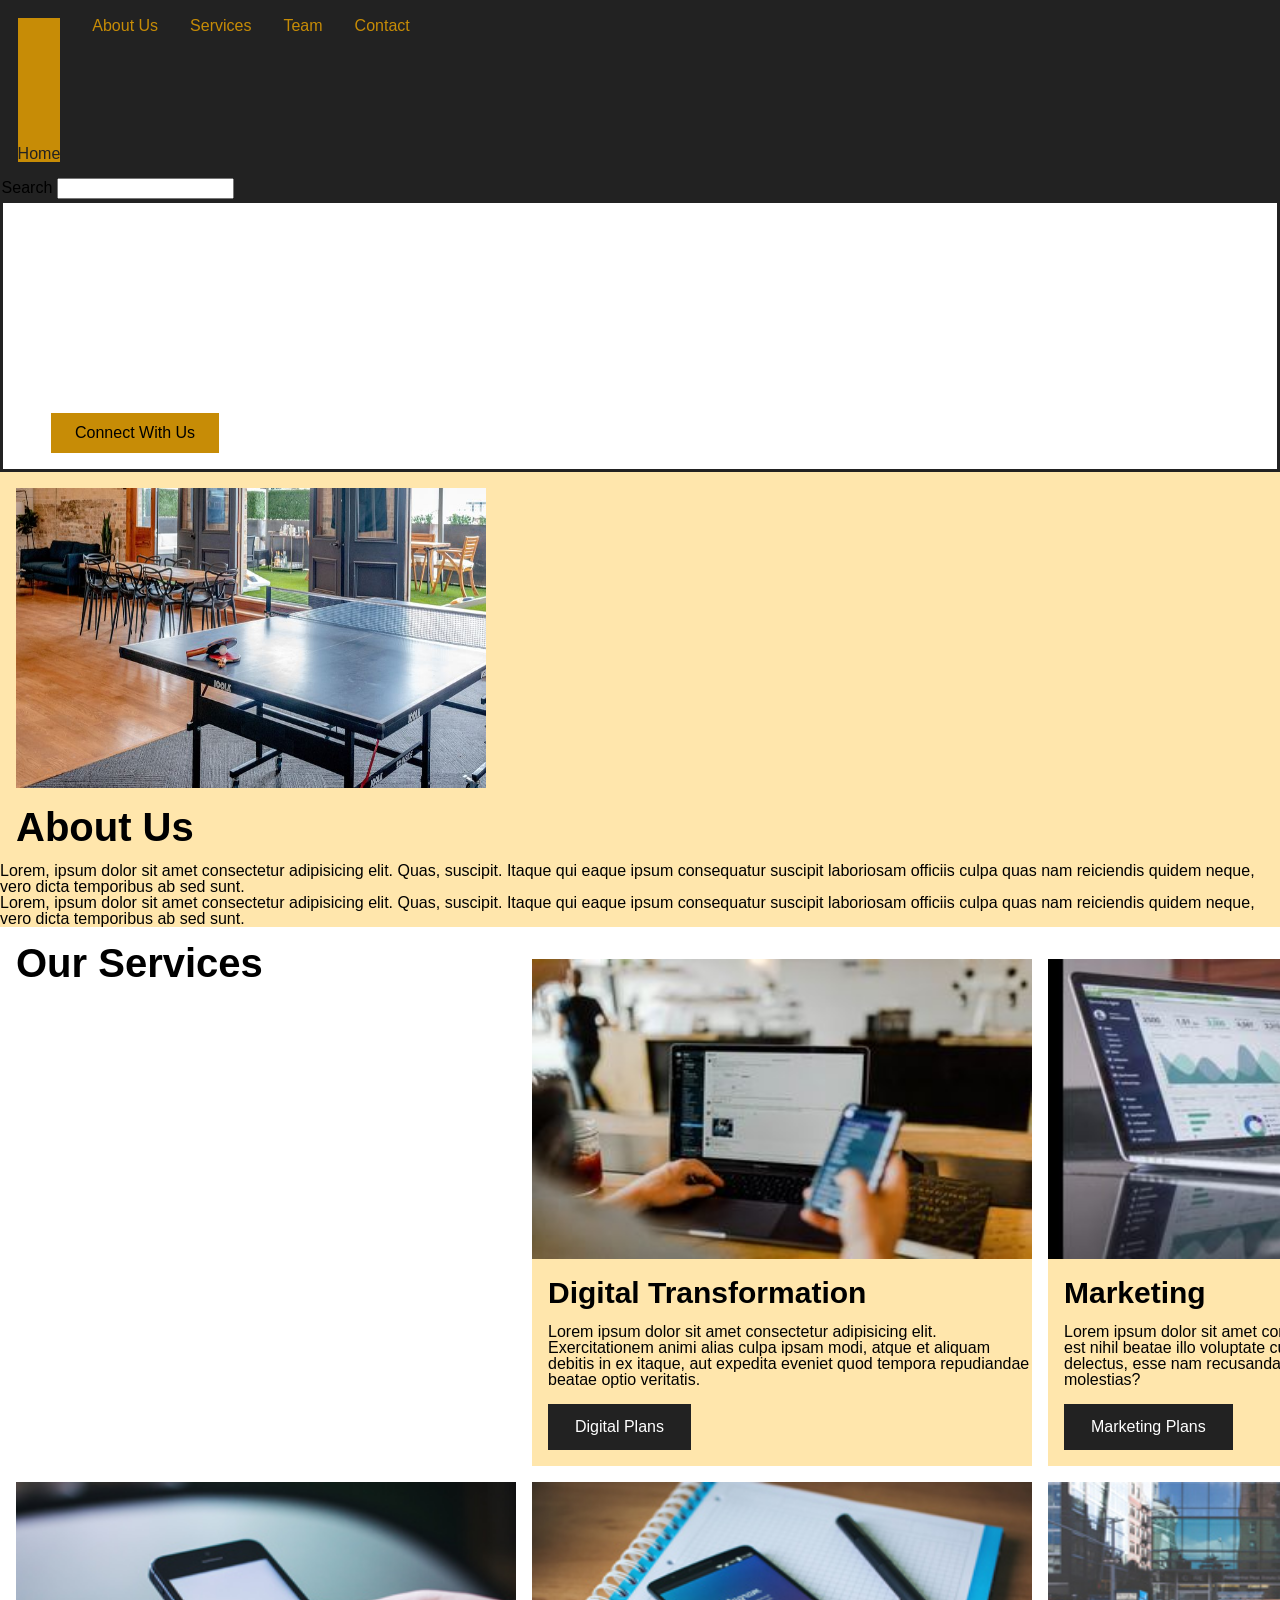
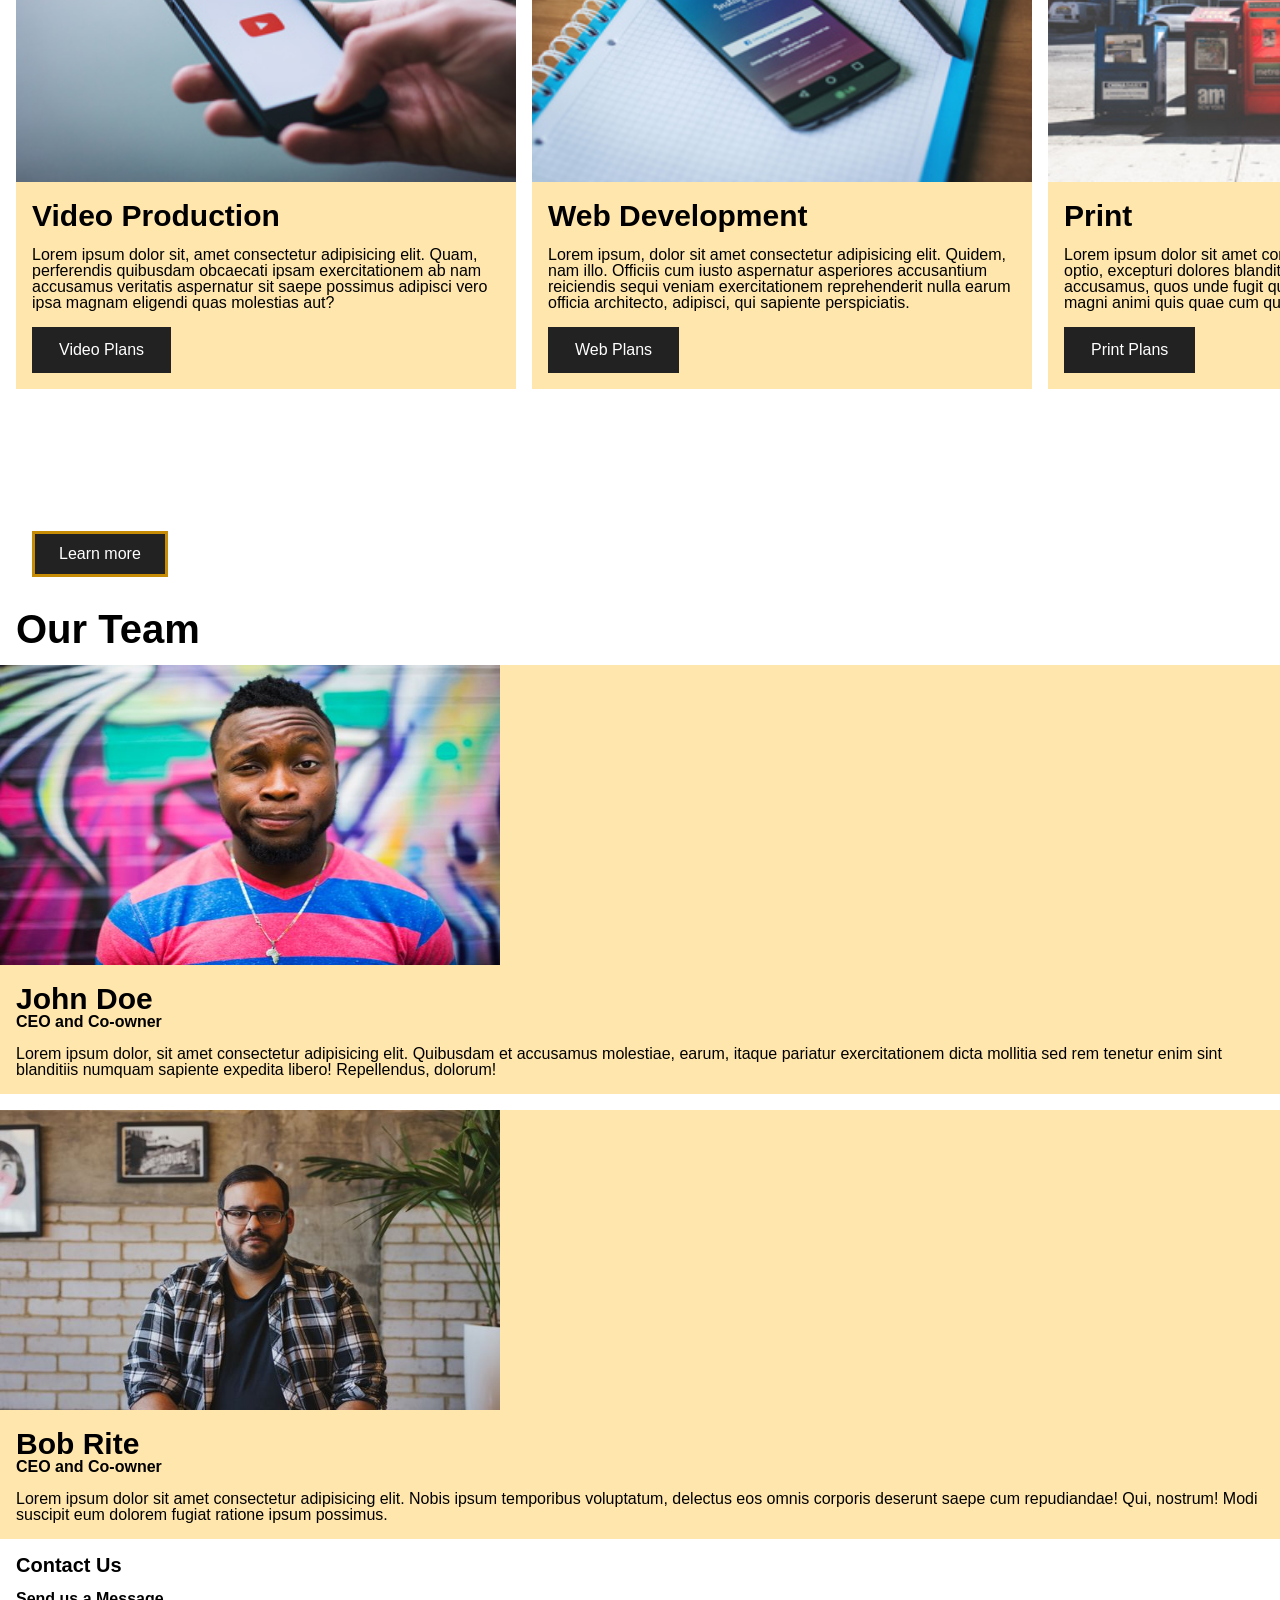
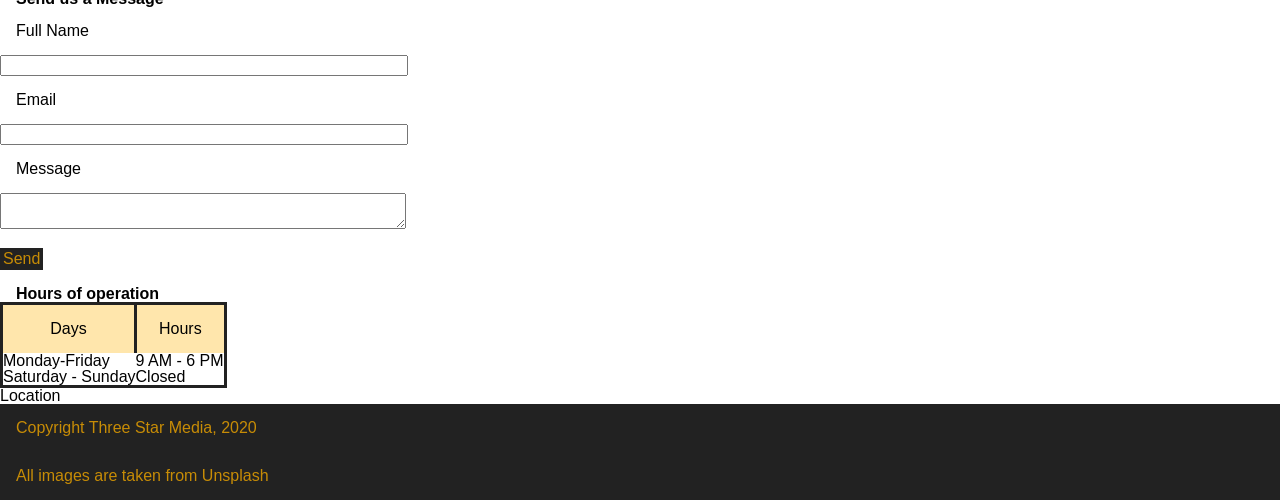
==== commit 3a785414: "fixing images" ====
--- a/final-project/index.html
+++ b/final-project/index.html
@@ -74,7 +74,7 @@
 
 
         <section class="web">
-            <img src="/images/web.jpg" alt="" width="500" height="300">
+            <img src="images/web.jpg" alt="" width="500" height="300">
             <h3 class="wd">Web Development</h3>
             <p class="wp">Lorem ipsum, dolor sit amet consectetur adipisicing elit. Quidem, nam illo. Officiis cum iusto aspernatur asperiores accusantium reiciendis sequi veniam exercitationem reprehenderit nulla earum officia architecto, adipisci, qui sapiente perspiciatis.</p>
             <p class="wbutton">Web Plans</p>
--- a/final-project/css/main.css
+++ b/final-project/css/main.css
@@ -30,7 +30,7 @@
 }
 
 .box {
-    background-image: url(/images/main-banner.jpg);
+    background-image: url(images/main-banner.jpg);
     background-size: cover;
 
 }
